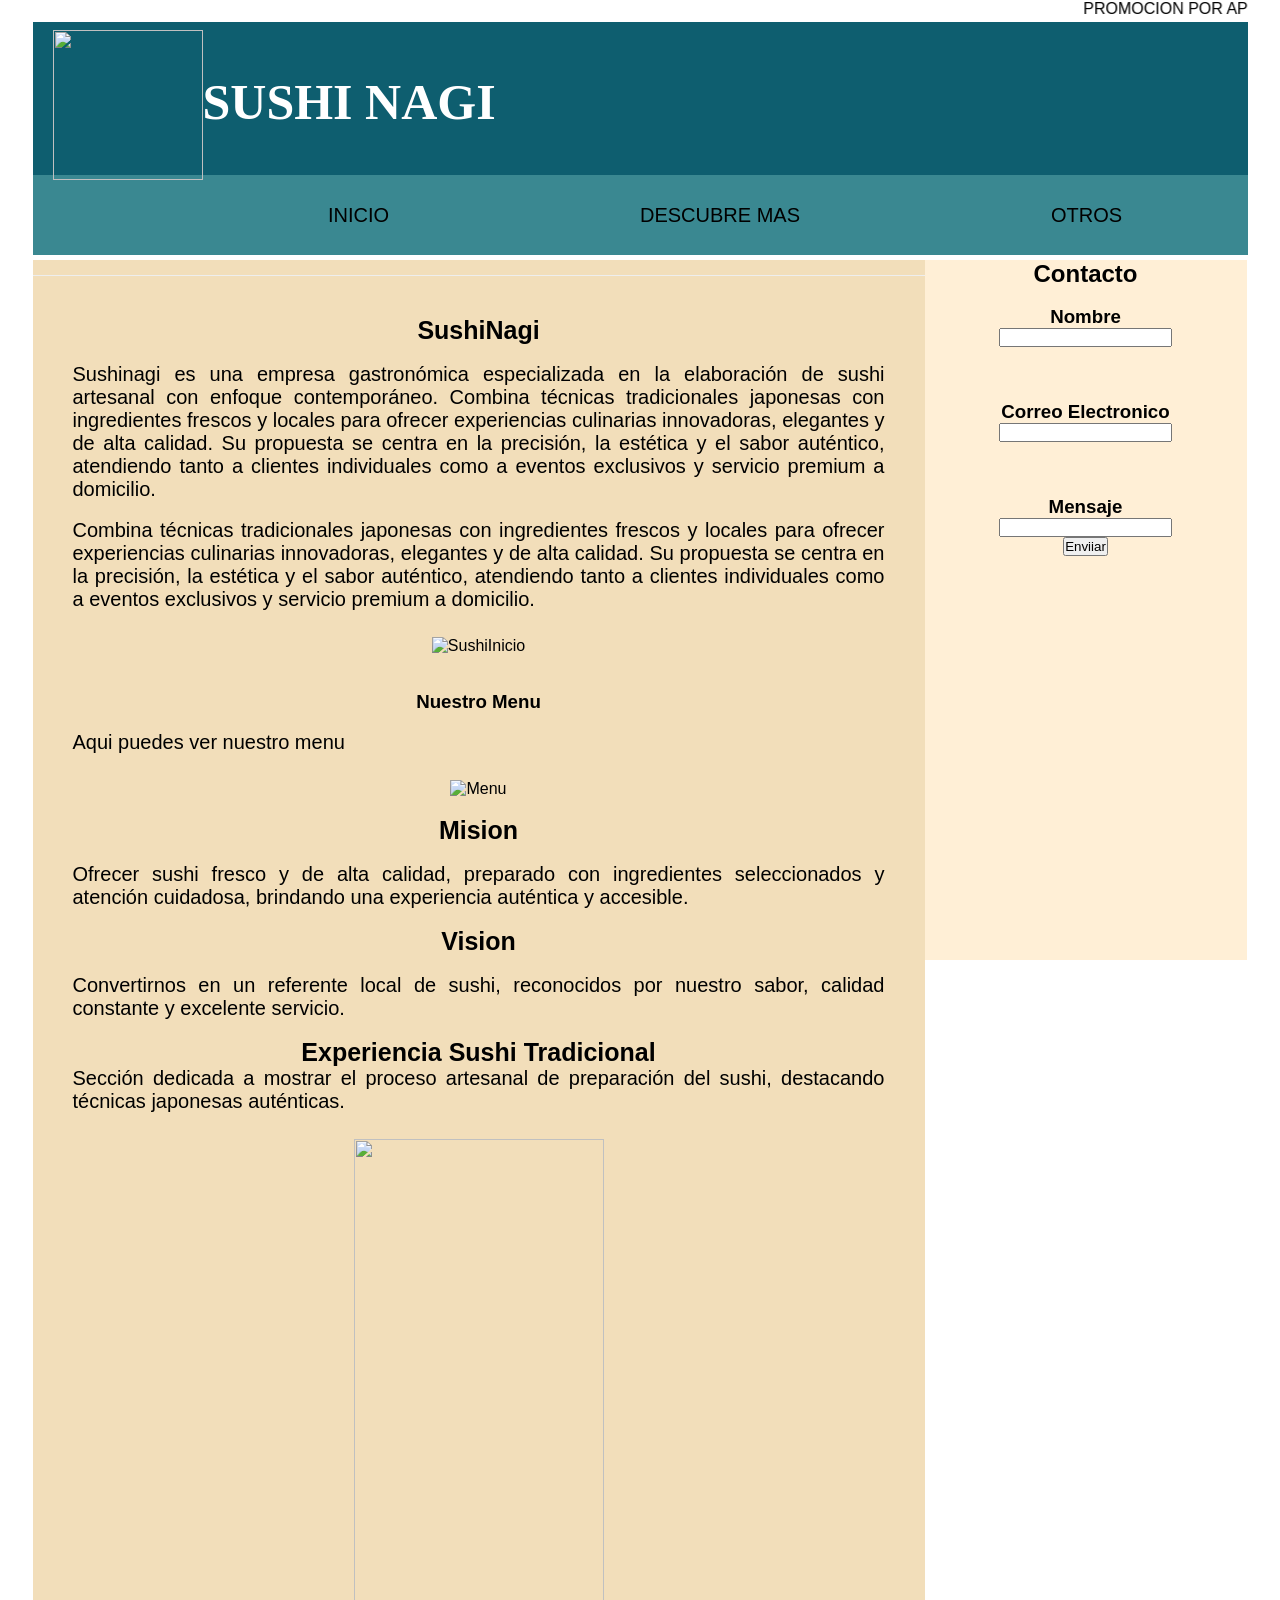
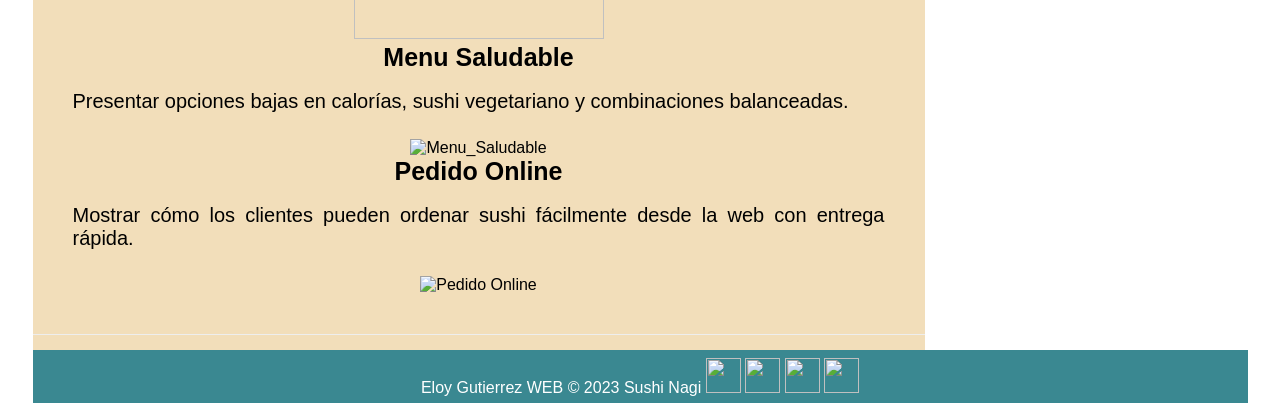
==== index.html @ 2181c304 "Add files via upload" ====
<!DOCTYPE html>
<html>
    <head>
        <meta charset="utf-8"/>
        <title>Actividad_DesarolloFullStacks</title>
        <link rel="stylesheet" href="styles.css">
    </head>

    <body>   
        <div id="container">

              <marquee>PROMOCION POR APERTURA</marquee>

            <header>

                <img class="logo" src= "delicious-and-savory-sushi-free-png.png" height="150" width="150" align="left">

                 <h1 align="left">SUSHI NAGI</h1>
                
            </header>
            
            <nav>
                <ul class="menu-horizontal">
                    <li>
                        <a href="#">INICIO</a></li>
                    <li>
                       <a href="">DESCUBRE MAS</a>
                        <ul class="menu-vertical">
                            <li><a href="#">Proximamente</a></li>
                            <li><a href="#">Proximamente</a></li>
                            <li><a href="#">Proximamente</a></li>
                            <li><a href="#">Proximamente</a></li>
                            <li><a href="#">Proximamente</a></li>
                        </ul>
                    </li>
                    <li>
                        <a href="">OTROS</a>
                         </ul>
                     </li>
                    
                   
                </ul>
            </nav>

            <div class="clearflix"></div>

            <section id="content">

             <article class="article">
                <h2>SushiNagi</h2>
                <br>
                <p>Sushinagi es una empresa gastronómica especializada en la elaboración de sushi artesanal con enfoque contemporáneo. Combina técnicas tradicionales japonesas con ingredientes frescos y locales para ofrecer experiencias culinarias innovadoras, elegantes y de alta calidad. Su propuesta se centra en la precisión, la estética y el sabor auténtico, atendiendo tanto a clientes individuales como a eventos exclusivos y servicio premium a domicilio.</p>
                <br>
                <p>Combina técnicas tradicionales japonesas con ingredientes frescos y locales para ofrecer experiencias culinarias innovadoras, elegantes y de alta calidad. Su propuesta se centra en la precisión, la estética y el sabor auténtico, atendiendo tanto a clientes individuales como a eventos exclusivos y servicio premium a domicilio.</p>
                <br>
                <img src="Sushi_bandeja.jpg" alt="SushiInicio" height="250" width="500">
                <br>
                <br>
                <br>

                <h3>Nuestro Menu</h3>
                <br>
                <p>Aqui puedes ver nuestro menu</p>
                <br>
                <img src="raae-menu-Sushi-Shop-2022-12-6.jpg" alt="Menu" height="250" width="500">
                <br>
                <br>



                <h2>Mision</h2>
                <br>
                <p>Ofrecer sushi fresco y de alta calidad, preparado con ingredientes seleccionados y atención cuidadosa, brindando una experiencia auténtica y accesible.</p>
                <br>
                <h2>Vision</h2>
                <br>
                <p>Convertirnos en un referente local de sushi, reconocidos por nuestro sabor, calidad constante y excelente servicio. </p>
                <br>

                <h2>Experiencia Sushi Tradicional</h2>
                <p>Sección dedicada a mostrar el proceso artesanal de preparación del sushi, destacando técnicas japonesas auténticas.</p>
                 <br>
                 <img src="saludable.png" height="500" width="250">
                 <br>

                 <h2>Menu Saludable</h2>
                 <br>
                 <p>Presentar opciones bajas en calorías, sushi vegetariano y combinaciones balanceadas.</p>
                 <br>
                 <img src="Menu_Saludable.png" alt="Menu_Saludable" height="500" width="250">
                 <br>

                 <h2>Pedido Online</h2>
                 <br>
                 <p>Mostrar cómo los clientes pueden ordenar sushi fácilmente desde la web con entrega rápida.</p>
                 <br>
                 <img src="ChatGPT Image 18 ene 2026, 01_56_38 p.m..png" alt="Pedido Online" height="500" width="250">
                 <br>


               

             </article>

            </section>

            <aside>
                <h2>Contacto</h2>
                <br>
                <h3>Nombre</h3>
                <form>
                    <input type="text">
                </form>
                <br>
                <br>
                <br>
                <h3>Correo Electronico</h3>
                <form>
                    <input type="text">
                </form>
                <br>
                <br>
                <br>
                <h3>Mensaje</h3>
                <form>
                    <input type="text">
                </form>
                <input type="submit" value="Enviiar">
                <br>
                <br>
                <br>
                <br>
                <br>
                




            </aside>

            <div class="clearflix"></div>

            <footer>
                Eloy Gutierrez WEB &copy; 2023
                Sushi Nagi
                
                <a href="https://www.facebook.com/Tecmileniomx/?locale=es_LA">
                    <img src="Facebook_Logo_(2019).png.webp"  height="35px" width="35px"></img></a>
                <a href="https://x.com/Tecmilenio">
                    <img src="new-twitter-x-logo-twitter-icon-x-social-media-icon-free-png.png" height="35px" width="35px"></img></a>
                <a href="https://www.instagram.com/tecmileniomx/"><img src="Instagram_icon.png" height="35px" width="35px"></a>   
                <a href="https://www.tiktok.com/@soytecmilenio"><img src="tiktok-icon-free-png.png" height="35px" width="35px"></a>  
                
            </footer>

        </div>  
    </body>

</html>
---- styles.css ----
*{
    margin: 0px;
    padding: 0px;
}

marquee{
    background: white;
    font-family: 'Franklin Gothic Medium', 'Arial Narrow', Arial, sans-serif;
}

li{
    text-align: left;
}

img{
    margin-top: 3px;
    padding-top: 5px;
}

.logo{
    padding-left:20px;
}



body{
    background-size: cover;
    background-image: url(traditional-japanese-sushi-with-copy-space.jpg);
    font-family: Arial, Helvetica, sans-serif;
    text-align: center;
    justify-content: center;

}

h1{
    font-family: 'Franklin Gothic Medium', 'Arial Narrow', Arial, sans-serif;
}
header h1{
    padding-top: 30px;
    padding-right: 150px;
    font-family: Baskerville;
    font-size: 50px;
    
}

h2{
    font-family: 'Franklin Gothic Medium', 'Arial Narrow', Arial, sans-serif;
}

#container{
    width: 1215px;
    margin: 0px auto;
}

header {
    background: rgb(14, 94, 111);
    height: 153px;
    width: 100%;
    margin: 0px;
    text-align: center;
    line-height: 100px;
    color: white;
    
   
}

p{
    text-align: justify;
    font-size: 20px;
    font-family: Arial, Helvetica, sans-serif;
}

nav{
    background:rgb(58, 136, 145) ;
    height: 100% ;
    border-bottom: 5px solid white;
    max-width: 100%;
    margin: auto;
    background-color: rgb(58, 136, 145);
    font-size:20PX ;
    
    padding: 0px;

}
.menu-horizontal{
    list-style: none;
    display: flex;
    justify-content: space-around;
}
.menu-horizontal > li > a{
    display: block;
    padding: 15px 20px;
    color: black;
    text-decoration: none;

}
.menu-horizontal > li:hover{
  background-color: red;  
}
.menu-vertical{
    position: absolute;
    display: none;
    list-style: none;
    width: 200px;
    background-color: white;


}
.menu-horizontal li:hover .menu-vertical{
    display: block;
}
.menu-vertical li:hover{
    background-color: lightblue;
}
.menu-vertical li a{
    display: block;
    color: black;
    padding: 15px 15px 15px 20px;
}

nav ul li{
    float: left;
    list-style: none;
    margin: 10px;
    line-height: 30px;
}

.clearflix{
    clear: both;
}

#content
{
    float: left;
    width: calc(80% - 80px );
    min-height: 500px;
    background:rgb(242, 222, 186) ;
}

.article{
    color: black;
    margin-top: 15px;
    margin-bottom:15px;
    padding-bottom:10px ;
    border-bottom: 1px solid #eee;
    padding: 40px;
    
}

.article:first-child{
    padding: top 10px; ;
    border-top:1px solid #eee;
    
}

article h2{
    font-size: 25px;
    
}

aside
{
    float: left;
    width: 322px;
    background:rgb(255, 239, 214);
    height: 700px;
    
}
footer{
    background: rgb(58, 136, 145) ;
    color: white;
    text-align: center;
    height: 50px;
    line-height: 50px;
    padding-bottom: 3px;
}
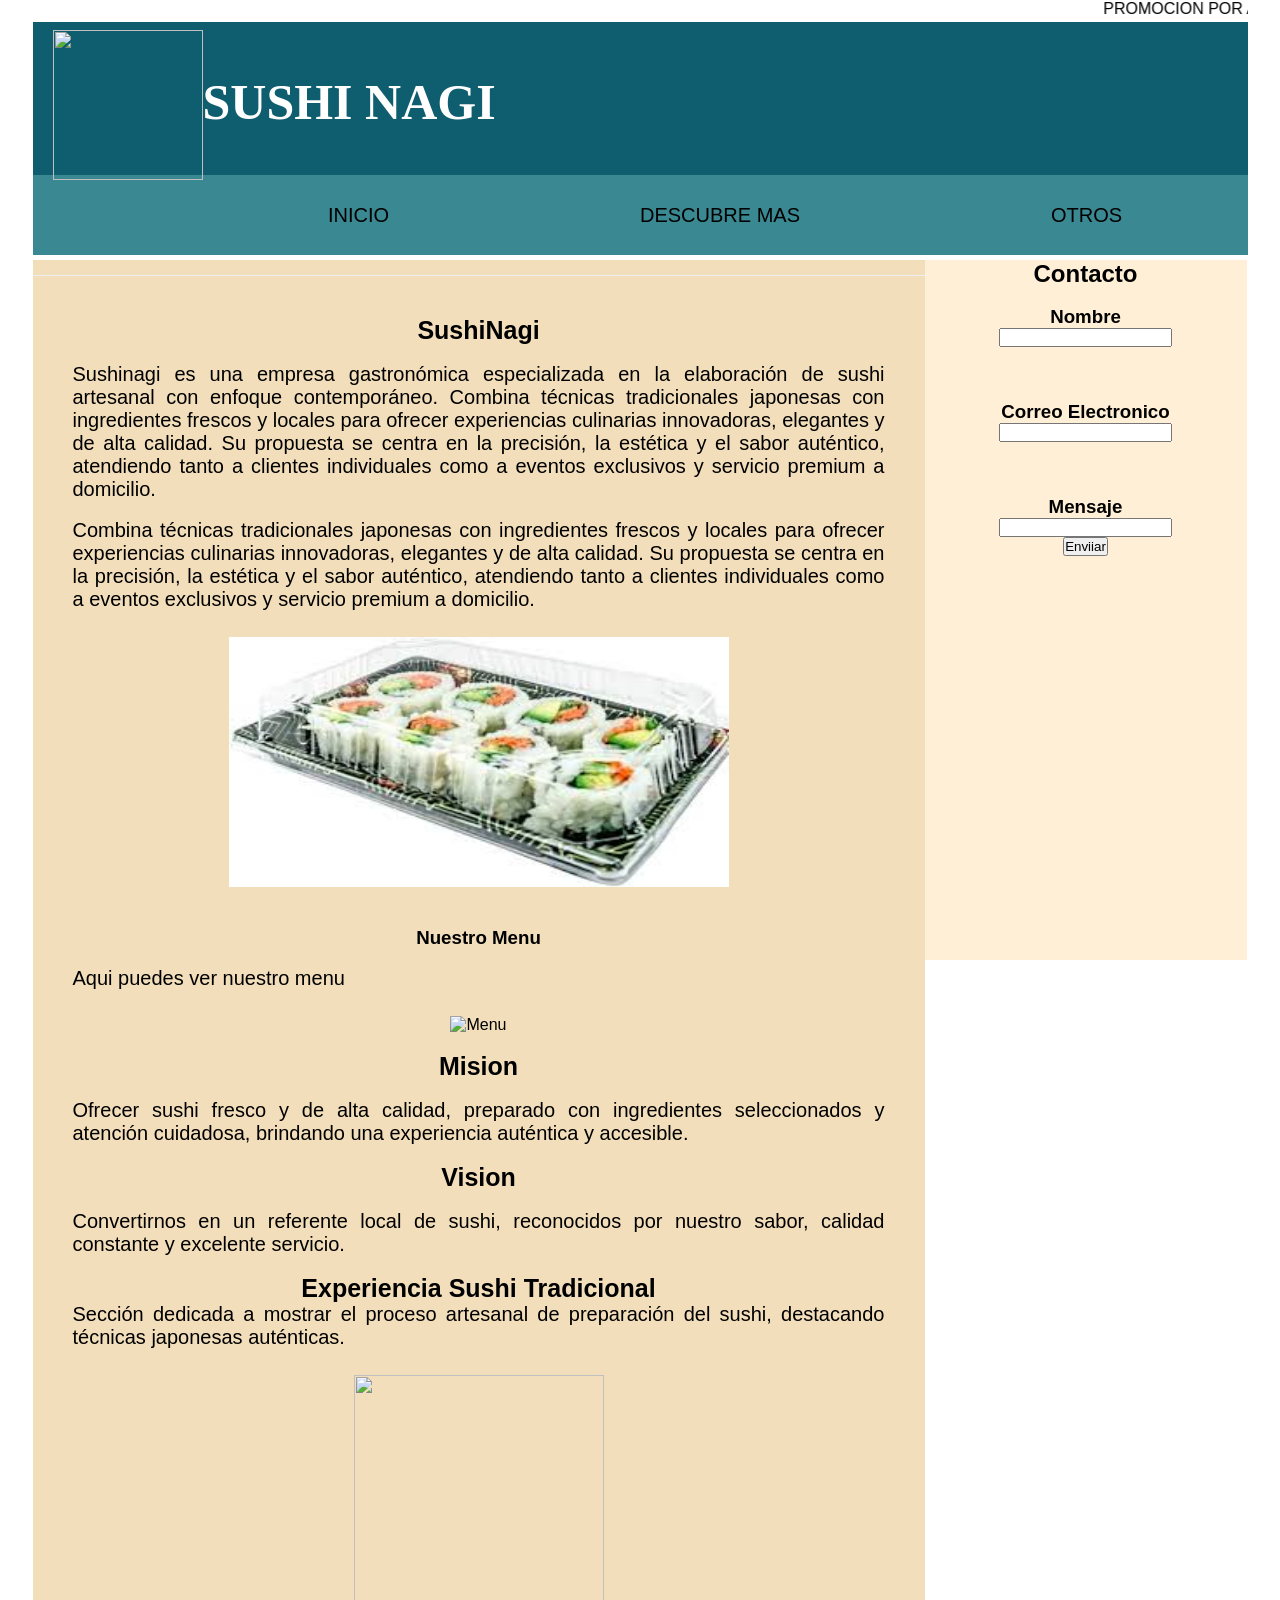
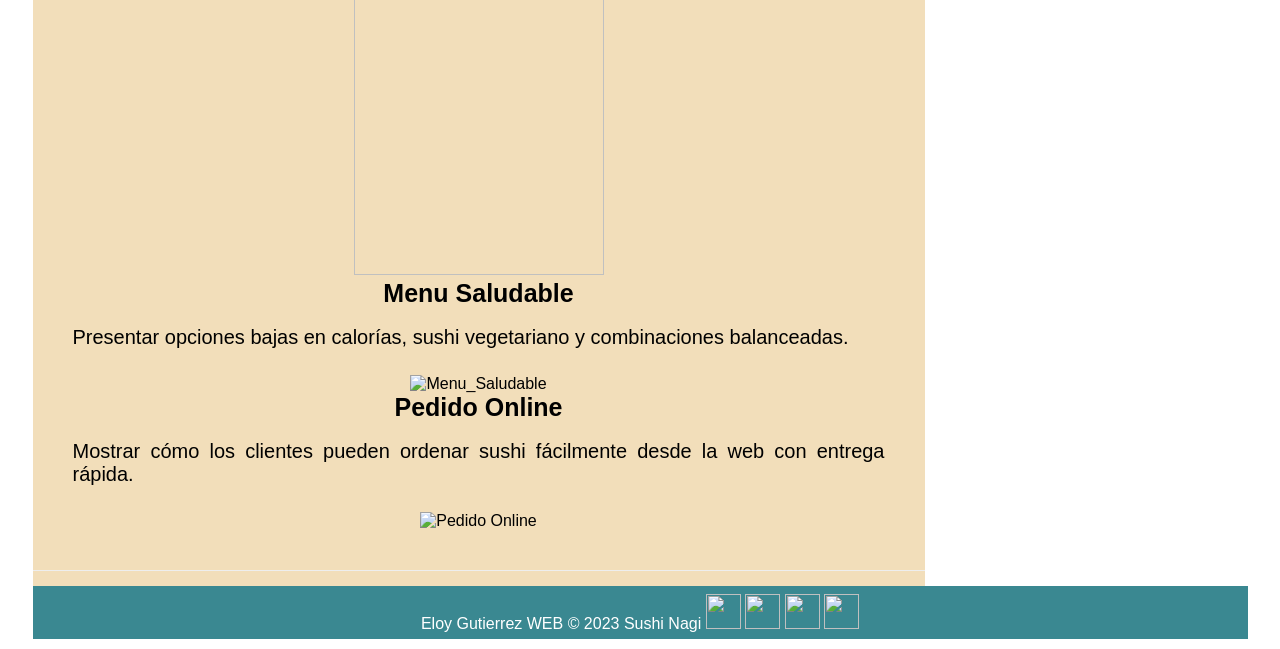
==== commit d85bd709: "Add files via upload" ====
--- a/index.html
+++ b/index.html
@@ -13,7 +13,7 @@
 
             <header>
 
-                <img class="logo" src= "delicious-and-savory-sushi-free-png.png" height="150" width="150" align="left">
+                <img class="logo" src= "https://logopond.com/logos/e6b478cef54b8fb8acfd1b4dee22f543.png" height="150" width="150" align="left">
 
                  <h1 align="left">SUSHI NAGI</h1>
                 
@@ -53,7 +53,7 @@
                 <br>
                 <p>Combina técnicas tradicionales japonesas con ingredientes frescos y locales para ofrecer experiencias culinarias innovadoras, elegantes y de alta calidad. Su propuesta se centra en la precisión, la estética y el sabor auténtico, atendiendo tanto a clientes individuales como a eventos exclusivos y servicio premium a domicilio.</p>
                 <br>
-                <img src="Sushi_bandeja.jpg" alt="SushiInicio" height="250" width="500">
+                <img src="[data-uri]" alt="SushiInicio" height="250" width="500">
                 <br>
                 <br>
                 <br>
@@ -62,7 +62,7 @@
                 <br>
                 <p>Aqui puedes ver nuestro menu</p>
                 <br>
-                <img src="raae-menu-Sushi-Shop-2022-12-6.jpg" alt="Menu" height="250" width="500">
+                <img src="https://encrypted-tbn0.gstatic.com/images?q=tbn:ANd9GcSQ-cNuXZKAnOWtx09G7t_EJhhLR0Z0M5YZgA&s" alt="Menu" height="250" width="500">
                 <br>
                 <br>
 
@@ -80,21 +80,21 @@
                 <h2>Experiencia Sushi Tradicional</h2>
                 <p>Sección dedicada a mostrar el proceso artesanal de preparación del sushi, destacando técnicas japonesas auténticas.</p>
                  <br>
-                 <img src="saludable.png" height="500" width="250">
+                 <img src="https://encrypted-tbn0.gstatic.com/images?q=tbn:ANd9GcRIKqM64VcIRWOo5oBfUKWRhs1n_1pt9ElAHA&s" height="500" width="250">
                  <br>
 
                  <h2>Menu Saludable</h2>
                  <br>
                  <p>Presentar opciones bajas en calorías, sushi vegetariano y combinaciones balanceadas.</p>
                  <br>
-                 <img src="Menu_Saludable.png" alt="Menu_Saludable" height="500" width="250">
+                 <img src="https://estaticos-cdn.prensaiberica.es/clip/8b6ddfb6-2ac0-4a66-ba9f-8469d6491c32_16-9-discover-aspect-ratio_default_0.jpg" alt="Menu_Saludable" height="500" width="250">
                  <br>
 
                  <h2>Pedido Online</h2>
                  <br>
                  <p>Mostrar cómo los clientes pueden ordenar sushi fácilmente desde la web con entrega rápida.</p>
                  <br>
-                 <img src="ChatGPT Image 18 ene 2026, 01_56_38 p.m..png" alt="Pedido Online" height="500" width="250">
+                 <img src="https://img.freepik.com/vector-premium/sushi-bolsa-smartphone-pedido-sushi-online_336421-7.jpg" alt="Pedido Online" height="500" width="250">
                  <br>
 
 
